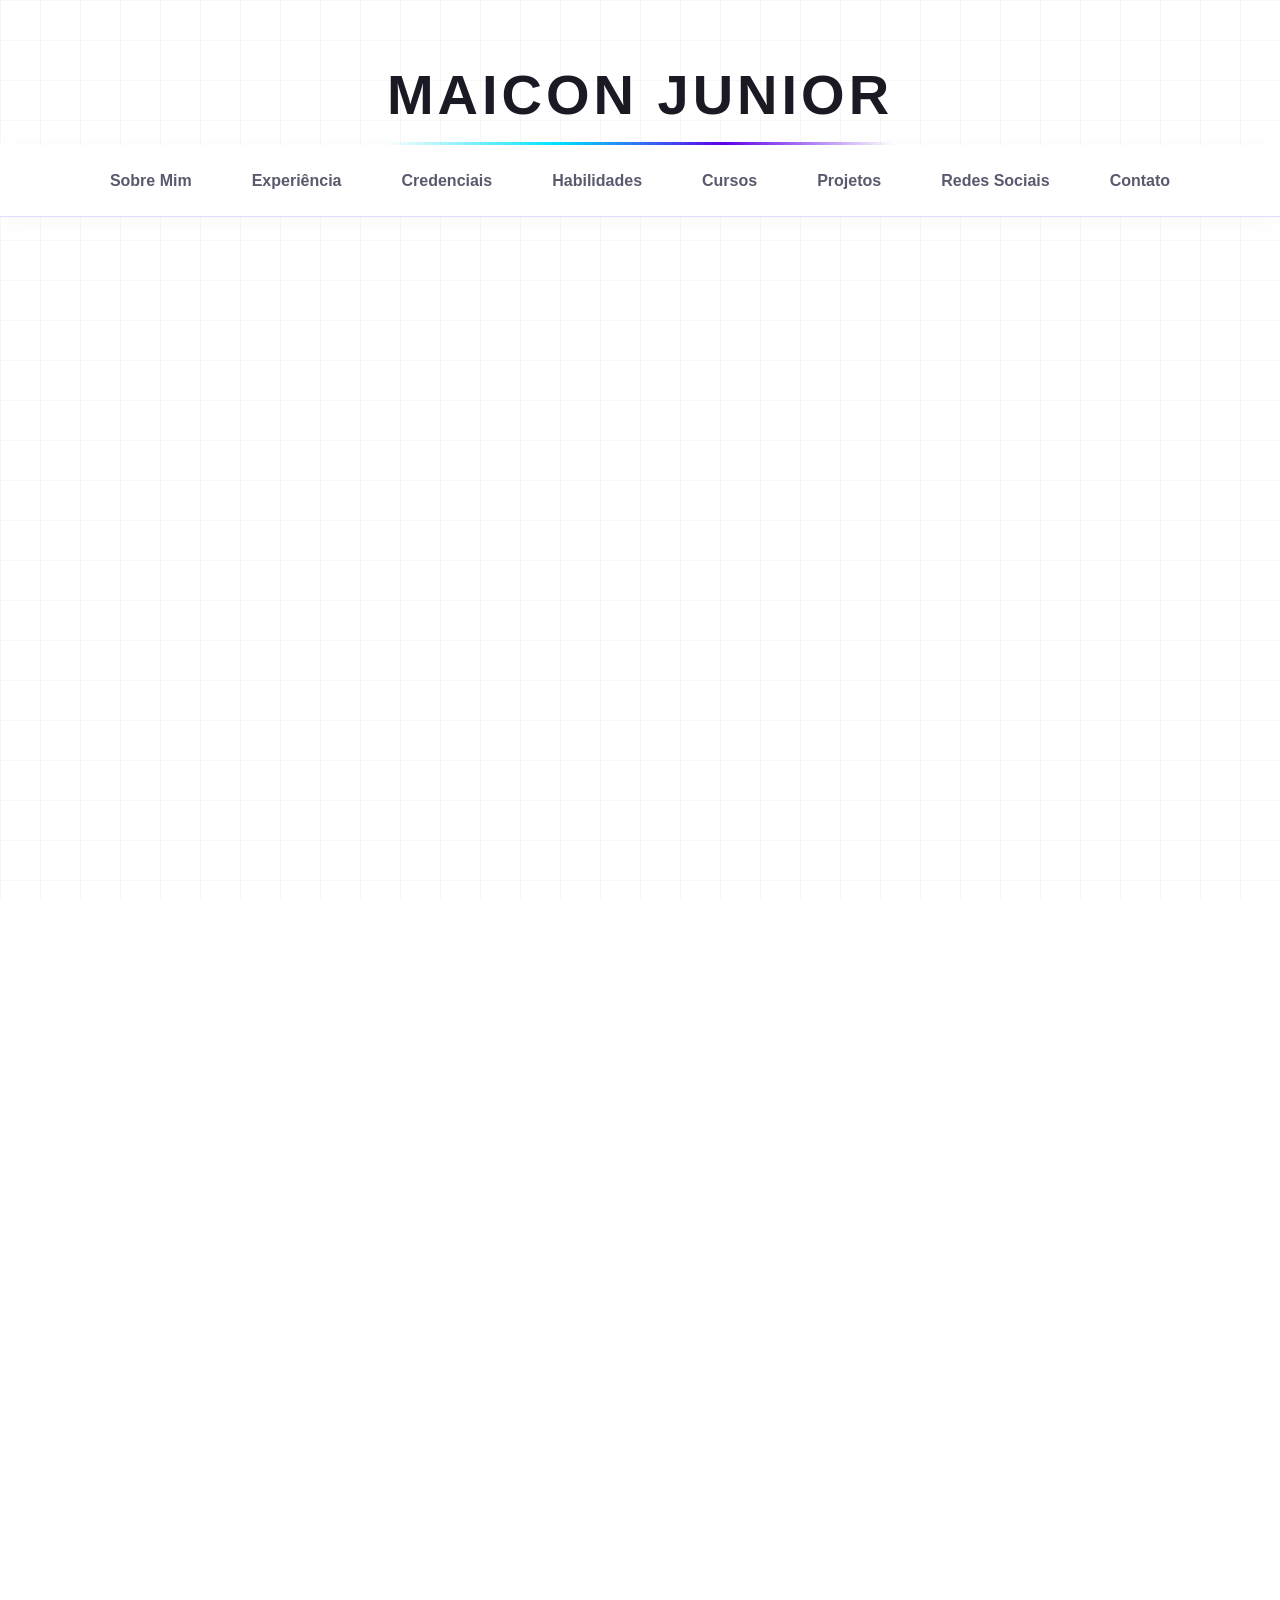
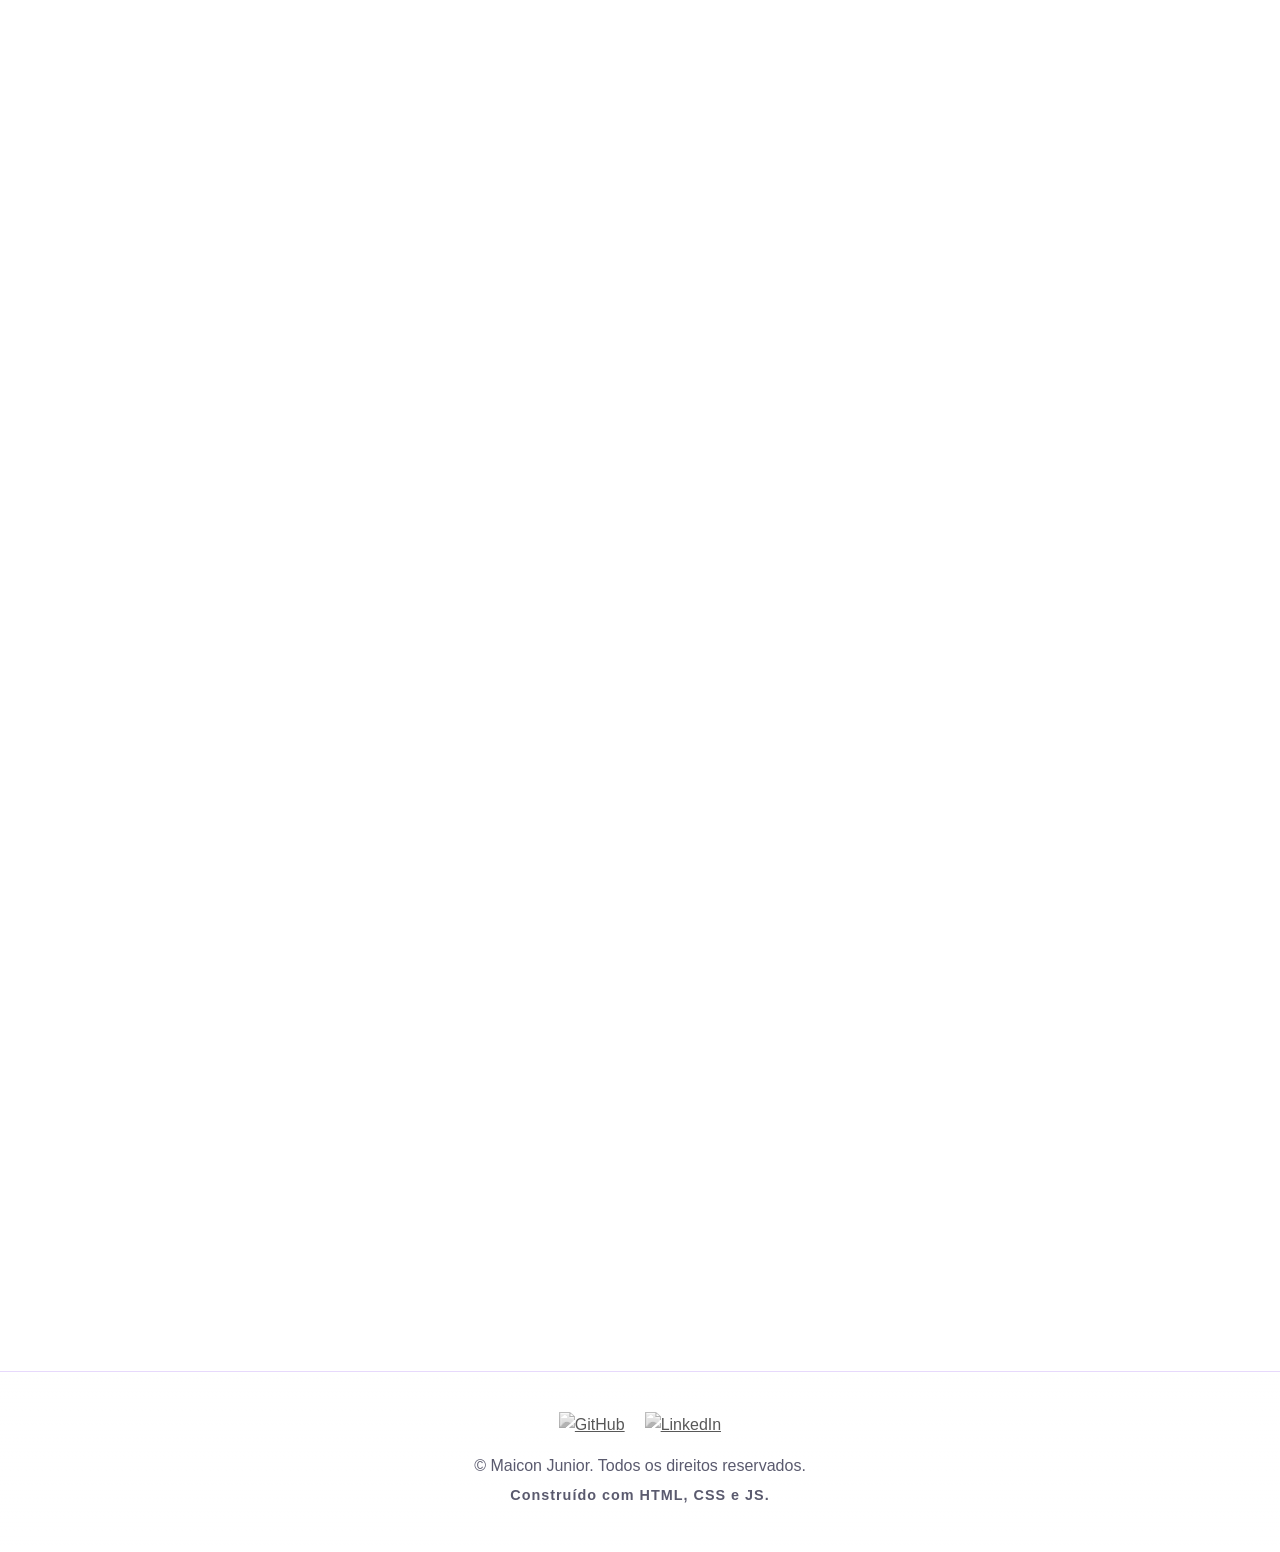
==== index.html @ 1c08c859 "Rename index3.html to index.html for GitHub Pages" ====
<!DOCTYPE html>
<html lang="pt-BR">
<head>
    <meta charset="UTF-8"> 
    <meta name="viewport" content="width=device-width, initial-scale=1.0">
    <meta name="description" content="Portfólio de Maicon Junior, desenvolvedor Front End com experiência em Motorola Solutions e habilidades em HTML, CSS, JavaScript.">
    <meta name="keywords" content="Desenvolvedor Front End, Portfólio, Tecnologia, Motorola Solutions, Programação">
    <meta name="author" content="Maicon Junior"> 
    <meta property="og:title" content="Portfólio - Maicon Junior"> 
    <meta property="og:description" content="Portfólio de Maicon Junior, desenvolvedor Front End com experiência em Motorola Solutions e habilidades em HTML, CSS, JavaScript.">
    <meta property="og:image" content="link-para-imagem.jpg"> 
    <meta property="og:url" content="https://seu-portfolio.com">
    <title>Portfólio - Maicon Junior</title> 
    <!-- Favicon: Logo Geométrico MJ (Hexágono High-Tech) -->
    <link rel="icon" href='data:image/svg+xml,<svg xmlns="http://www.w3.org/2000/svg" viewBox="0 0 100 100"><polygon points="50 5, 95 25, 95 75, 50 95, 5 75, 5 25" stroke="%2300e5ff" stroke-width="5" fill="none"/><text x="50" y="65" font-size="40" text-anchor="middle" fill="%236200ea" font-family="sans-serif" font-weight="bold">MJ</text></svg>' type="image/svg+xml">
    <link rel="stylesheet" href="style3.css">
</head>
<body>
    <div id="tsparticles"></div>
    <!-- Cabeçalho com título e navegação -->
    <header>
        <div class="header-content">
            <h1 id="title">MAICON JUNIOR</h1>
        </div>
        <nav>
            <a href="#sobre">Sobre Mim</a>
            <a href="#experiencia">Experiência</a>
            <a href="#reconhecimentos">Credenciais</a>
            <a href="#habilidades">Habilidades</a>
            <a href="#cursos">Cursos</a>
            <a href="#projetos">Projetos</a>
            <a href="#redes-sociais">Redes Sociais</a>
            <a href="#contato">Contato</a>
        </nav>
    </header>

    <div class="container">
        <div id="portfolio-content">
        <!-- Seção Sobre Mim -->
        <div id="sobre" class="section reveal">
            <h2>Sobre Mim</h2>
            <div class="about-content">
                <div class="profile-image">
                    <img src="img/Imagem do WhatsApp de 2025-10-19 à(s) 08.25.43_f64f6225.jpg" alt="Foto de Maicon Junior, desenvolvedor Front End">
                </div>
                <div class="about-text">
                    
                    <div class="status-badge">
                        <span class="pulse-dot"></span> Disponível para oportunidades
                    </div>

                    <p>Olá! Sou Maicon Junior. Trago na bagagem 8 anos de experiência com tecnologia e comunicações críticas, atuando diretamente no monitoramento de sistemas complexos. Essa vivência me ensinou a ter resiliência, raciocínio lógico afiado e foco absoluto na resolução de problemas sob pressão.</p>
                    
                    <p>Hoje, canalizo toda essa disciplina para o <strong>Desenvolvimento de Software e Análise de Dados</strong>. Minha atuação é multidisciplinar: crio interfaces web fluidas (HTML, CSS, JS), desenvolvo lógicas de back-end e automações (Python) e transformo informações em insights estratégicos (Excel, Power BI). Sou apaixonado por conectar linhas de código e dados para construir soluções completas.</p>
                    
                    <div class="quick-stats">
                        <div class="stat-item">
                            <span class="stat-value">💻</span>
                            <span class="stat-label">Dev & Dados</span>
                        </div>
                        <div class="stat-item">
                            <span class="stat-value">📍</span>
                            <span class="stat-label">Planaltina-GO</span>
                        </div>
                    </div>

                    <a href="#" id="download-pdf" class="btn btn-download">
                        ⬇ BAIXAR.pdf
                    </a>
                </div>
            </div>
        </div>

        <!-- Seção Experiência -->
        <div id="experiencia" class="section reveal">
            <h2>Experiência Profissional</h2>

            <div class="experience-item">
                <h3>Especialista em Comunicações Críticas — Exército Brasileiro</h3>
                <p style="color: var(--tech-accent); font-weight: bold; margin-bottom: 5px;">Companhia de Comando e Controle</p>
                <p class="date" style="color: var(--text-muted); font-size: 0.9rem; margin-bottom: 15px;">Março 2017 - Fevereiro 2025</p>
                
                <p style="margin-bottom: 15px;">Atuação por 8 anos na Pioneira da Proteção Cibernética Tática, com progressão do Pelotão de Comando e Apoio até o 2º Pelotão de Comando e Controle, acumulando funções de alta responsabilidade técnica e logística.</p>

                <ul style="list-style: none; padding-left: 0;">
                    <li style="margin-bottom: 12px; padding-left: 20px; position: relative;">
                        <span style="position: absolute; left: 0; color: var(--tech-accent);">▹</span>
                        <strong>Sistemas de Comunicação e Infraestrutura:</strong> Elevada competência técnica na configuração, montagem e operação de sistemas de comunicações críticas, incluindo terminais satelitais e administração de redes de rádios da família Motorola.
                    </li>
                    <li style="margin-bottom: 12px; padding-left: 20px; position: relative;">
                        <span style="position: absolute; left: 0; color: var(--tech-accent);">▹</span>
                        <strong>Atuação em Missões Críticas:</strong> Operação de sistemas de rádio e TI em operações militares de grande envergadura em todo o território nacional (ex: Operações Formosa, Guararapes, Escudo Antiaéreo e Roraima), garantindo estabilidade sob alta pressão.
                    </li>
                    <li style="margin-bottom: 12px; padding-left: 20px; position: relative;">
                        <span style="position: absolute; left: 0; color: var(--tech-accent);">▹</span>
                        <strong>Gestão e Organização:</strong> Responsável pelo auxílio na gerência e organização de material técnico (Classe VII) do pelotão, destacando-se pela proatividade, meticulosidade e capacidade de adaptação.
                    </li>
                    <li style="margin-bottom: 12px; padding-left: 20px; position: relative;">
                        <span style="position: absolute; left: 0; color: var(--tech-accent);">▹</span>
                        <strong>Aprimoramento em Tecnologia:</strong> Foco em transição para o setor de TI ao longo da carreira militar, concluindo capacitações em Segurança da Informação (Bradesco) e Desenvolvimento Front-End (SENAI) ainda durante o tempo de serviço.
                    </li>
                </ul>
            </div>
        </div>

        <!-- Seção Reconhecimentos & Credenciais -->
        <div id="reconhecimentos" class="section reveal">
            <h2>Reconhecimentos & Credenciais</h2>
            <p style="margin-bottom: 25px; color: var(--text-muted);">Comprovações oficiais de desempenho, liderança e excelência técnica durante 8 anos de atuação em operações de missão crítica.</p>
            
            <div class="awards-grid">
                <div class="award-item">
                    <div class="award-icon">📄</div>
                    <h3>Carta de Recomendação</h3>
                    <p>Atestado oficial de conduta, capacidade de trabalho em equipe e habilidades de resolução de problemas.</p>
                    <a href="img/WhatsApp Image 2026-02-19 at 13.04.54.jpeg" target="_blank" class="btn btn-sm">Abrir Documento</a>
                </div>

                <div class="award-item">
                    <div class="award-icon">🎖️</div>
                    <h3>Referência Elogiosa</h3>
                    <p>Reconhecimento formal por dedicação excepcional, proatividade e domínio técnico em comunicações.</p>
                    <div style="width: 100%; display: flex; flex-direction: column; gap: 10px;">
                        <a href="img/WhatsApp Image 2026-02-19 at 13.04.54 (2).jpeg" target="_blank" class="btn btn-sm">Abrir Parte 1</a>
                        <a href="img/WhatsApp Image 2026-02-19 at 13.04.56.jpeg" target="_blank" class="btn btn-sm">Abrir Parte 2</a>
                    </div>
                </div>

                <div class="award-item">
                    <div class="award-icon">🏅</div>
                    <h3>Diploma de Mérito</h3>
                    <p>Condecoração concedida por entregas acima do esperado e manutenção de sistemas de alto nível.</p>
                    <a href="img/WhatsApp Image 2026-02-19 at 13.04.54 (1).jpeg" target="_blank" class="btn btn-sm">Abrir Documento</a>
                </div>
            </div>
        </div>

        <!-- Seção Habilidades -->
        <div id="habilidades" class="section reveal">
            <h2>Habilidades</h2>
            
            <!-- Blocos de Habilidades Categorizados -->
            <div class="skills-categories-grid">
                <!-- Front-End -->
                <div class="skill-category">
                    <h3>💻 Desenvolvimento Front-End</h3>
                    <div class="tags">
                        <span><img src="https://cdn.jsdelivr.net/gh/devicons/devicon/icons/html5/html5-original.svg" alt="HTML5"> HTML5</span>
                        <span><img src="https://cdn.jsdelivr.net/gh/devicons/devicon/icons/css3/css3-original.svg" alt="CSS3"> CSS3</span>
                        <span><img src="https://cdn.jsdelivr.net/gh/devicons/devicon/icons/javascript/javascript-original.svg" alt="JavaScript"> JavaScript</span>
                        <span>📱 Responsividade</span>
                    </div>
                </div>

                <!-- Dados & Automação -->
                <div class="skill-category">
                    <h3>📊 Dados & Automação</h3>
                    <div class="tags">
                        <span><img src="https://cdn.jsdelivr.net/gh/devicons/devicon/icons/python/python-original.svg" alt="Python"> Python</span>
                        <span><img src="https://upload.wikimedia.org/wikipedia/commons/7/73/Microsoft_Excel_2013-2019_logo.svg" alt="Excel"> Excel</span>
                        <span><img src="https://upload.wikimedia.org/wikipedia/commons/c/cf/New_Power_BI_Logo.svg" alt="Power BI"> Power BI</span>
                        <span><img src="https://cdn.jsdelivr.net/gh/devicons/devicon/icons/postgresql/postgresql-original.svg" alt="PostgreSQL"> SQL (PostgreSQL)</span>
                    </div>
                </div>

                <!-- Infraestrutura (Diferencial Militar) -->
                <div class="skill-category">
                    <h3>📡 Infraestrutura & Redes</h3>
                    <div class="tags">
                        <span><img src="https://upload.wikimedia.org/wikipedia/commons/thumb/c/c0/Motorola_Blue_M_Logo.svg/120px-Motorola_Blue_M_Logo.svg.png" alt="Motorola"> Sistemas Motorola (ASTRO 25)</span>
                        <span>📡 Radiofrequência</span>
                        <span>🛰️ Redes Satelitais</span>
                        <span>📋 Monitoramento de Logs</span>
                    </div>
                </div>

                <!-- Ferramentas & Soft Skills -->
                <div class="skill-category">
                    <h3>🛠️ Ferramentas & Soft Skills</h3>
                    <div class="tags">
                        <span><img src="https://cdn.jsdelivr.net/gh/devicons/devicon/icons/git/git-original.svg" alt="Git"> Git & GitHub</span>
                        <span><img src="https://cdn.jsdelivr.net/gh/devicons/devicon/icons/vscode/vscode-original.svg" alt="VS Code"> VS Code</span>
                        <span class="highlight">Resiliência</span>
                        <span class="highlight">Foco sob Pressão</span>
                        <span class="highlight">Liderança Técnica</span>
                    </div>
                </div>
            </div>
            
            <h3 class="lang-title">Idiomas</h3>
            <div class="languages-grid">
                <div class="language-item">
                    <img src="https://upload.wikimedia.org/wikipedia/commons/9/9a/Flag_of_Spain.svg" alt="Espanha" class="flag-icon">
                    <div>
                        <h4>Espanhol</h4>
                        <p>A1 (Em Desenvolvimento)</p>
                    </div>
                </div>
                <div class="language-item">
                    <img src="https://upload.wikimedia.org/wikipedia/en/a/a4/Flag_of_the_United_States.svg" alt="EUA" class="flag-icon">
                    <div>
                        <h4>Inglês</h4>
                        <p>A1 (Estudando Ativamente)</p>
                    </div>
                </div>
                <div class="language-item">
                    <img src="https://upload.wikimedia.org/wikipedia/en/0/03/Flag_of_Italy.svg" alt="Itália" class="flag-icon">
                    <div>
                        <h4>Italiano</h4>
                        <p>A1 (Em Desenvolvimento)</p>
                    </div>
                </div>
            </div>
        </div>

        <!-- Seção Cursos -->
        <div id="cursos" class="section reveal">
            <h2>Cursos</h2>
            <div class="course-category">
                <h3>Formação Acadêmica</h3>
                <ul>
                    <li>🎓 <strong>Análise e Desenvolvimento de Sistemas</strong> — Em andamento (2º semestre)</li>
                </ul>
            </div>
            <div class="course-category">
                <h3>Desenvolvimento & Tecnologia</h3>
                <ul>
                    <li>💻 <strong>Desenvolvedor Front-end</strong> — SENAI (Dez 2024)</li>
                    <li>🔒 <strong>Segurança da Informação</strong> — Bradesco (Set 2024)</li>
                    <li>🐍 <strong>Python e Automação de Processos</strong> — (2024)</li>
                </ul>
            </div>
            <div class="course-category">
                <h3><img src="https://upload.wikimedia.org/wikipedia/commons/thumb/a/a5/Motorola_Solutions_Logo.svg/330px-Motorola_Solutions_Logo.svg.png" alt="Motorola Solutions" width="20"> Motorola Solutions</h3>
                <ul>
                    <li>Operações e Administração do Intelligent Middleware (IMW)</li>
                    <li>Workshop Administrador do Sistema de Rádio ASTRO® 25 IV&D</li>
                    <li>Instalação, Configuração e Manutenção do MOTOBRIDGE™</li>
                    <li>Programação e Operação do DVRS</li>
                    <li>Workshop do Site do Repetidor ASTRO® 25 IV&D GTR 8000</li>
                    <li>Standalone GTR 8000 Conventional Base Radio</li>
                </ul>
            </div>
        </div>

        <!-- Seção Projetos -->
        <div id="projetos" class="section reveal">
            <h2>Projetos</h2>
            
            <div class="projects-grid" style="display: grid; grid-template-columns: repeat(auto-fit, minmax(300px, 1fr)); gap: 20px; margin-top: 20px;">
                
                <div class="project-card" style="background: var(--bg-base); border: 1px solid var(--card-border); border-radius: 6px; padding: 20px; transition: var(--transition);">
                    <h3 style="color: var(--tech-accent); margin-bottom: 10px;">Site Comunidade MSF</h3>
                    <p style="color: var(--text-muted); font-size: 0.95rem; margin-bottom: 15px;">Plataforma desenvolvida para a comunidade de Marvel Strike Force (MSF). O site auxilia os jogadores com informações estratégicas e guias de evolução .</p>
                    <p style="font-size: 0.85rem; margin-bottom: 15px;"><strong>Tecnologias:</strong> HTML, CSS, JavaScript</p>
                    <a href="https://valadaoworldtour.github.io/NEW-ASGARD-BRAZIL/" target="_blank" class="btn btn-sm">Ver Projeto</a>
                </div>

               
                <div class="project-card" style="background: var(--bg-base); border: 1px solid var(--card-border); border-radius: 6px; padding: 20px; transition: var(--transition);">
                    <h3 style="color: var(--tech-accent); margin-bottom: 10px;">Valadão World Tour</h3>
                    <p style="color: var(--text-muted); font-size: 0.95rem; margin-bottom: 15px;">Interface web para um sistema de planejamento e roteiros de viagens. Foco na criação de um layout fluido, responsivo e com boa experiência de usuário (UX).</p>
                    <p style="font-size: 0.85rem; margin-bottom: 15px;"><strong>Tecnologias:</strong> HTML, CSS, JavaScript</p>
                    <a href="https://valad-oworldtour.onrender.com" target="_blank" class="btn btn-sm">Em Desenvolvimento</a>
                </div>

            </div>
        </div>

        <!-- Seção Redes Sociais -->
        <div id="redes-sociais" class="section reveal">
            <h2>Redes Sociais</h2>
            <div class="social-links">
                <a href="https://github.com/valadaoworldtour" target="_blank" class="social-link">
                    <img src="https://cdn.jsdelivr.net/gh/devicons/devicon/icons/github/github-original.svg" alt="GitHub">
                    <span>GitHub</span>
                </a>
                <a href="https://www.linkedin.com/in/maiconjunior" target="_blank" class="social-link">
                    <img src="https://upload.wikimedia.org/wikipedia/commons/c/ca/LinkedIn_logo_initials.png" alt="LinkedIn">
                    <span>LinkedIn</span>
                </a>
                <a href="https://instagram.com/mayconjunior647" target="_blank" class="social-link">
                    <img src="https://upload.wikimedia.org/wikipedia/commons/a/a5/Instagram_icon.png" alt="Instagram">
                    <span>Instagram</span>
                </a>
                <a href="https://wa.me/61982801931" target="_blank" class="social-link">
                    <img src="https://upload.wikimedia.org/wikipedia/commons/6/6b/WhatsApp.svg" alt="WhatsApp">
                    <span>WhatsApp</span>
                </a>
            </div>
        </div>

        <!-- Seção Contato Unificada -->
        <div id="contato" class="section reveal">
            <h2>Entre em Contato</h2>
            
            <div class="contact-grid">
                <!-- Coluna da Esquerda: Informações -->
                <div class="contact-info-column">
                    <p style="margin-bottom: 25px; color: var(--text-muted);">Estou disponível para novos projetos e oportunidades. Sinta-se à vontade para entrar em contato!</p>
                    
                    <ul class="contact-list">
                        <li>
                            <span class="icon">📞</span>
                            <a href="tel:+5561982801931">(61) 98280-1931</a>
                        </li>
                        <li>
                            <span class="icon">📧</span>
                            <a href="mailto:mayconjunior576@gmail.com">mayconjunior576@gmail.com</a>
                        </li>
                        <li>
                            <span class="icon">📍</span>
                            <span>Planaltina-GO</span>
                        </li>
                    </ul>
                </div>

                <!-- Coluna da Direita: Formulário -->
                <div class="contact-form-column">
                    <form id="contactForm" action="https://formspree.io/f/mojnneez" method="POST">
                        <div class="form-group">
                            <label for="nome">Nome</label>
                            <input type="text" id="nome" name="nome" placeholder="Seu nome completo" required>
                        </div>
                        
                        <div class="form-group">
                            <label for="email">E-mail</label>
                            <input type="email" id="email" name="email" placeholder="seu@email.com" required>
                        </div>
                        
                        <div class="form-group">
                            <label for="mensagem">Mensagem</label>
                            <textarea id="mensagem" name="mensagem" rows="5" placeholder="Como posso ajudar?" required></textarea>
                        </div>
                        
                        <button type="submit" class="btn" style="width: 100%;">Enviar Mensagem</button>
                    </form>
                </div>
            </div>
        </div>
        </div>
    </div>

    <!-- Rodapé -->
    <footer>
        <div class="footer-content">
            <div class="footer-social">
                <a href="https://github.com/valadaoworldtour" target="_blank" aria-label="GitHub">
                    <img src="https://cdn.jsdelivr.net/gh/devicons/devicon/icons/github/github-original.svg" alt="GitHub">
                </a>
                <a href="https://www.linkedin.com/in/maiconjunior" target="_blank" aria-label="LinkedIn">
                    <img src="https://upload.wikimedia.org/wikipedia/commons/c/ca/LinkedIn_logo_initials.png" alt="LinkedIn">
                </a>
            </div>
            <p>&copy; <span id="current-year"></span> Maicon Junior. Todos os direitos reservados.</p>
            <p class="footer-tagline">Construído com HTML, CSS e JS.</p>
        </div>
    </footer>

    <!-- Botão de Voltar ao Topo -->
    <button id="topBtn" onclick="scrollToTop()" title="Voltar ao Topo">▲</button>

    <!-- Scripts -->
    <script src="https://cdn.jsdelivr.net/npm/tsparticles-slim@2.0.6/tsparticles.slim.bundle.min.js"></script>
    <script src="https://cdnjs.cloudflare.com/ajax/libs/html2pdf.js/0.10.1/html2pdf.bundle.min.js"></script>
    <script src="https://cdn.jsdelivr.net/npm/sweetalert2@11"></script>
    <script src="script.js"></script>
</body>
</html>
---- style3.css ----
/* =========================================
   TEMA 4D FUTURISTA CLARO (HIGH-TECH LAB)
   ========================================= */
:root {
    --bg-base: #ffffff;
    --text-main: #1a1a24; /* Cinza muito escuro, quase preto, para leitura */
    --text-muted: #5a5a6e;
    --tech-accent: #6200ea; /* Roxo tech profundo */
    --tech-glow: #00e5ff; /* Ciano holográfico para interações */
    
    /* Vidro Acrílico Fosco */
    --card-bg: rgba(255, 255, 255, 0.85);
    --card-border: rgba(98, 0, 234, 0.15);
    
    --transition: all 0.4s cubic-bezier(0.25, 0.8, 0.25, 1);
}

* {
    margin: 0;
    padding: 0;
    box-sizing: border-box;
}

body {
    font-family: 'Segoe UI', Tahoma, Geneva, Verdana, sans-serif;
    line-height: 1.6;
    color: var(--text-main);
    background-color: var(--bg-base);
    /* Fundo de Grade (Grid) de Engenharia/Sci-Fi */
    background-image: 
        linear-gradient(rgba(0, 0, 0, 0.03) 1px, transparent 1px),
        linear-gradient(90deg, rgba(0, 0, 0, 0.03) 1px, transparent 1px);
    background-size: 40px 40px;
    background-attachment: fixed;
    overflow-x: hidden;
}

/* Container das partículas (Rede Neural/Digital) */
#tsparticles {
    position: fixed;
    top: 0;
    left: 0;
    width: 100%;
    height: 100%;
    z-index: -1;
}

/* Cabeçalho */
header {
    background: transparent;
    padding: 50px 0 30px;
    text-align: center;
    position: relative;
    z-index: 10;
}

.header-content h1 {
    font-size: 3.5rem;
    font-weight: 900;
    letter-spacing: 4px;
    color: var(--text-main);
    text-transform: uppercase;
    margin-bottom: 5px;
    position: relative;
    display: inline-block;
}

/* Efeito de Scanner embaixo do nome */
.header-content h1::after {
    content: '';
    position: absolute;
    bottom: -5px;
    left: 0;
    width: 100%;
    height: 3px;
    background: linear-gradient(90deg, transparent, var(--tech-glow), var(--tech-accent), transparent);
    animation: scanline 3s linear infinite;
}

nav {
    background: rgba(255, 255, 255, 0.9);
    backdrop-filter: blur(10px);
    -webkit-backdrop-filter: blur(10px);
    border-bottom: 1px solid var(--card-border);
    padding: 15px 0;
    position: sticky;
    top: 0;
    z-index: 1000;
    display: flex;
    justify-content: center;
    flex-wrap: wrap;
    box-shadow: 0 4px 20px rgba(0,0,0,0.03);
}

nav a {
    color: var(--text-muted);
    text-decoration: none;
    margin: 0 15px;
    font-weight: 600;
    padding: 8px 15px;
    border-radius: 4px; /* Bordas mais retas e tecnológicas */
    transition: var(--transition);
    position: relative;
}

nav a::before {
    content: '';
    position: absolute;
    bottom: 0; left: 0;
    width: 0%; height: 2px;
    background: var(--tech-glow);
    transition: var(--transition);
}

nav a:hover::before, nav a.active::before {
    width: 100%;
}

nav a:hover, nav a.active {
    color: var(--tech-accent);
}

/* Container principal */
.container {
    max-width: 1200px;
    margin: 0 auto;
    padding: 40px 20px;
    position: relative;
    z-index: 1;
}

/* Seções (Cards 3D) */
.section {
    background: var(--card-bg);
    backdrop-filter: blur(20px);
    -webkit-backdrop-filter: blur(20px);
    border: 1px solid var(--card-border);
    border-radius: 8px; /* Look mais angular e moderno */
    padding: 30px;
    margin-bottom: 20px;
    box-shadow: 0 10px 30px rgba(0, 0, 0, 0.04);
    transition: box-shadow 0.3s ease, border-color 0.3s ease;
}

.section:hover {
    border-color: var(--tech-glow);
    box-shadow: 0 15px 40px rgba(0, 229, 255, 0.15);
}

.section h2 {
    color: var(--tech-accent);
    margin-bottom: 15px;
    padding-bottom: 10px;
    border-bottom: 1px solid rgba(0,0,0,0.05);
    font-size: 2rem;
    text-transform: uppercase;
    letter-spacing: 2px;
    position: relative;
}

/* Imagem de Perfil */
.profile-image img {
    width: 200px;
    height: 200px;
    object-fit: contain;
    border-radius: 10px; /* Angular */
    border: 2px solid var(--card-border);
    box-shadow: 10px 10px 0px rgba(98, 0, 234, 0.1); /* Sombra sólida tech */
    background-color: var(--bg-base);
    transition: var(--transition);
}

.profile-image img:hover {
    border-color: var(--tech-glow);
    box-shadow: 10px 10px 0px rgba(0, 229, 255, 0.3);
}

/* Novas Categorias de Habilidades */
.skills-categories-grid {
    display: grid;
    grid-template-columns: repeat(auto-fit, minmax(250px, 1fr));
    gap: 20px;
    margin-top: 30px;
}

.skill-category {
    background: var(--bg-base);
    border: 1px solid var(--card-border);
    border-radius: 6px;
    padding: 20px;
    transition: var(--transition);
}

.skill-category:hover {
    transform: translateY(-5px);
    border-color: var(--tech-glow);
    box-shadow: 0 5px 15px rgba(98, 0, 234, 0.1);
}

.skill-category h3 {
    font-size: 1.1rem;
    color: var(--tech-accent);
    margin-bottom: 15px;
    border-bottom: 1px solid rgba(0,0,0,0.05);
    padding-bottom: 8px;
}

.tags {
    display: flex;
    flex-wrap: wrap;
    gap: 10px;
}

.tags span {
    background: rgba(0, 229, 255, 0.05);
    color: var(--text-main);
    padding: 5px 10px;
    border-radius: 4px;
    font-size: 0.9rem;
    border: 1px solid rgba(0,0,0,0.05);
    display: inline-flex;
    align-items: center;
    gap: 8px;
}

.tags span img {
    width: 20px;
    height: 20px;
    object-fit: contain;
}

.tags span.highlight {
    background: rgba(98, 0, 234, 0.1);
    color: var(--tech-accent);
    font-weight: 600;
    border-color: var(--card-border);
}

/* Botões - Look Interface Futurista */
.btn {
    display: inline-block;
    background: transparent;
    color: var(--tech-accent);
    padding: 12px 30px;
    border: 1px solid var(--tech-accent);
    border-radius: 0px; /* Cortes retos */
    text-decoration: none;
    font-weight: bold;
    letter-spacing: 2px;
    text-transform: uppercase;
    transition: var(--transition);
    cursor: pointer;
    position: relative;
    overflow: hidden;
    z-index: 1;
}

.btn::before {
    content: '';
    position: absolute;
    top: 0; left: -100%;
    width: 100%; height: 100%;
    background: var(--tech-accent);
    transition: var(--transition);
    z-index: -1;
}

.btn:hover::before {
    left: 0;
}

.btn:hover {
    color: #fff;
    box-shadow: 0 0 15px rgba(98, 0, 234, 0.4);
}

/* Botão de Download Específico */
.btn-download {
    margin-top: 25px;
    display: inline-flex;
    align-items: center;
    gap: 10px; /* Espaço entre o ícone e o texto */
}

/* Inputs e Formulário */
input, textarea {
    background: var(--bg-base);
    color: var(--text-main);
    padding: 15px;
    border: 1px solid rgba(0,0,0,0.1);
    border-radius: 4px;
    font-size: 1rem;
    transition: var(--transition);
    font-family: inherit;
}

input:focus, textarea:focus {
    outline: none;
    border-color: var(--tech-glow);
    box-shadow: -4px 0 0 var(--tech-accent); /* Detalhe cibernético no foco */
}

/* Animações */
@keyframes scanline {
    0% { background-position: -200px 0; }
    100% { background-position: 200px 0; }
}

.reveal {
    opacity: 0;
    transform: translateY(50px);
    transition: all 0.8s cubic-bezier(0.25, 0.8, 0.25, 1);
}

.reveal.active {
    opacity: 1;
    transform: translateY(0);
}

/* Esconder o botão de tema antigo */
#theme-toggle { display: none; }

/* Redes Sociais Compactas */
.social-links {
    display: flex;
    justify-content: center;
    gap: 30px;
    margin-top: 10px;
}

.social-link {
    display: flex;
    flex-direction: column;
    align-items: center;
    text-decoration: none;
    color: var(--text-main);
    transition: var(--transition);
}

.social-link:hover {
    transform: translateY(-5px);
    color: var(--tech-accent);
    text-shadow: 0 0 8px rgba(0, 229, 255, 0.6);
}

.social-link img {
    width: 35px;
    height: 35px;
    margin-bottom: 5px;
    transition: var(--transition);
}

.social-link:hover img {
    filter: drop-shadow(0 0 10px var(--tech-glow));
    transform: scale(1.1);
}

/* Estilos para a seção de Idiomas */
.lang-title {
    width: 100%;
    color: var(--tech-accent);
    margin: 30px 0 20px;
    font-size: 1.5rem;
    text-transform: uppercase;
    letter-spacing: 2px;
    border-bottom: 1px solid rgba(0,0,0,0.05);
    padding-bottom: 10px;
}

.languages-grid {
    display: flex;
    gap: 20px;
    flex-wrap: wrap;
}

.language-item {
    flex: 1;
    min-width: 120px;
    background: var(--bg-base);
    border: 1px solid var(--card-border);
    border-radius: 6px;
    padding: 20px;
    text-align: left;
    display: flex;
    align-items: center;
    transition: var(--transition);
}

.language-item:hover {
    transform: translateY(-5px);
    border-color: var(--tech-glow);
    box-shadow: 0 5px 15px rgba(0, 229, 255, 0.1);
}

.flag-icon {
    width: 40px;
    height: 40px;
    border-radius: 50%;
    object-fit: cover;
    margin-right: 15px;
    border: 2px solid var(--card-border);
    box-shadow: 0 2px 5px rgba(0,0,0,0.1);
}

/* Barra de Rolagem Personalizada */
::-webkit-scrollbar {
    width: 8px;
}

::-webkit-scrollbar-track {
    background: transparent;
}

::-webkit-scrollbar-thumb {
    background: var(--tech-glow);
    border-radius: 4px;
}

::-webkit-scrollbar-thumb:hover {
    background: var(--tech-accent);
}

/* Rodapé Futurista */
footer {
    background: linear-gradient(to top, rgba(255,255,255,1), rgba(255,255,255,0.8));
    backdrop-filter: blur(10px);
    -webkit-backdrop-filter: blur(10px);
    border-top: 1px solid var(--card-border);
    padding: 40px 20px;
    text-align: center;
    margin-top: 60px;
    position: relative;
    z-index: 10;
}

footer p {
    color: var(--text-muted);
    margin: 5px 0;
}

.footer-tagline {
    font-size: 0.9rem;
    font-weight: 600;
    letter-spacing: 1px;
}

/* Botão Voltar ao Topo (Orbital) */
#topBtn {
    display: none; /* Controlado pelo JS */
    position: fixed;
    bottom: 30px;
    right: 30px;
    z-index: 999;
    font-size: 1.2rem;
    border: 2px solid var(--tech-accent);
    outline: none;
    background-color: rgba(255, 255, 255, 0.9);
    color: var(--tech-accent);
    cursor: pointer;
    width: 50px;
    height: 50px;
    border-radius: 50%; /* Formato de bolinha */
    box-shadow: 0 0 20px rgba(98, 0, 234, 0.3);
    transition: all 0.3s ease;
    text-align: center;
    line-height: 46px; /* Centraliza a seta verticalmente */
}

#topBtn:hover {
    background-color: var(--tech-accent);
    color: #fff;
    transform: translateY(-5px) scale(1.1);
    box-shadow: 0 0 30px rgba(0, 229, 255, 0.6);
    border-color: var(--tech-glow);
}

/* =========================================
   MELHORIAS DA ABA "SOBRE MIM"
   ========================================= */
.about-content {
    display: flex;
    gap: 40px;
    align-items: center;
    flex-wrap: wrap;
}

.about-text {
    flex: 1;
    min-width: 300px;
}

.about-text p {
    margin-bottom: 15px;
    font-size: 1.05rem;
    color: var(--text-muted);
}

.about-text strong {
    color: var(--tech-accent);
}

/* Badge de Status Piscante (High-Tech) */
.status-badge {
    display: inline-flex;
    align-items: center;
    gap: 10px;
    background: rgba(0, 229, 255, 0.1);
    border: 1px solid var(--tech-glow);
    padding: 8px 15px;
    border-radius: 20px;
    font-size: 0.85rem;
    font-weight: 700;
    color: var(--tech-accent);
    margin-bottom: 20px;
    text-transform: uppercase;
    letter-spacing: 1px;
}

.pulse-dot {
    width: 10px;
    height: 10px;
    background-color: #00ff00;
    border-radius: 50%;
    box-shadow: 0 0 10px #00ff00;
    animation: pulse 1.5s infinite;
}

@keyframes pulse {
    0% { box-shadow: 0 0 0 0 rgba(0, 255, 0, 0.7); }
    70% { box-shadow: 0 0 0 10px rgba(0, 255, 0, 0); }
    100% { box-shadow: 0 0 0 0 rgba(0, 255, 0, 0); }
}

/* Painel de Dados Rápidos (Quick Stats) */
.quick-stats {
    display: flex;
    gap: 15px;
    margin: 25px 0;
}

.stat-item {
    background: var(--bg-base);
    border: 1px solid rgba(0,0,0,0.05);
    border-left: 3px solid var(--tech-accent);
    padding: 10px 15px;
    border-radius: 4px;
    display: flex;
    flex-direction: column;
    box-shadow: 0 4px 10px rgba(0,0,0,0.02);
}

.stat-value {
    font-size: 1.2rem;
    font-weight: 900;
    color: var(--tech-accent);
}

.stat-label {
    font-size: 0.8rem;
    color: var(--text-muted);
    text-transform: uppercase;
    letter-spacing: 1px;
}

/* =========================================
   MODO DE GERAÇÃO DE PDF (Evita Erros)
   ========================================= */
body.generating-pdf {
    background: #ffffff !important;
    background-image: none !important;
    height: auto !important;
    overflow: visible !important;
}

body.generating-pdf .section,
body.generating-pdf nav,
body.generating-pdf footer {
    backdrop-filter: none !important;
    -webkit-backdrop-filter: none !important;
    box-shadow: none !important;
    border: 1px solid #ddd !important;
    background: #ffffff !important;
}

/* Esconde elementos desnecessários no PDF */
body.generating-pdf nav,
body.generating-pdf #topBtn,
body.generating-pdf #download-pdf,
body.generating-pdf #tsparticles,
body.generating-pdf .pulse-dot {
    display: none !important;
}

body.generating-pdf * {
    color: #000000 !important; /* Garante texto preto para leitura perfeita */
}

/* =========================================
   SEÇÃO DE RECONHECIMENTOS (AWARDS)
   ========================================= */
.awards-grid {
    display: grid;
    grid-template-columns: repeat(auto-fit, minmax(280px, 1fr));
    gap: 20px;
}

.award-item {
    /* Fundo com Brasão do Exército Brasileiro (Marca d'água) */
    background-image: linear-gradient(rgba(255, 255, 255, 0.85), rgba(255, 255, 255, 0.85)), url('https://upload.wikimedia.org/wikipedia/commons/b/b9/Bras%C3%A3o_do_Ex%C3%A9rcito_Brasileiro.svg');
    background-size: cover, 50%; /* Gradiente cobre tudo, Imagem fica em 50% */
    background-position: center;
    background-repeat: no-repeat;
    border: 1px solid var(--card-border);
    border-radius: 6px;
    padding: 30px 20px;
    text-align: center;
    transition: var(--transition);
    display: flex;
    flex-direction: column;
    justify-content: space-between;
    align-items: center;
    box-shadow: 0 5px 15px rgba(0,0,0,0.02);
}

.award-item:hover {
    transform: translateY(-8px);
    border-color: var(--tech-glow);
    box-shadow: 0 10px 25px rgba(0, 229, 255, 0.15);
}

.award-icon {
    font-size: 3rem;
    margin-bottom: 15px;
    filter: drop-shadow(0 0 5px rgba(0, 229, 255, 0.3));
}

.award-item h3 {
    color: var(--tech-accent);
    margin-bottom: 10px;
    font-size: 1.2rem;
}

.award-item p {
    color: var(--text-muted);
    font-size: 0.9rem;
    margin-bottom: 20px;
    flex-grow: 1; /* Garante que os botões fiquem alinhados no fundo */
}

/* Ajuste para o botão ficar um pouco menor nos cards */
.btn-sm {
    padding: 8px 20px;
    font-size: 0.85rem;
    width: 100%;
    text-align: center;
}

/* =========================================
   SEÇÃO DE CONTATO UNIFICADA
   ========================================= */
.contact-grid {
    display: grid;
    grid-template-columns: 1fr 1fr;
    gap: 40px;
    margin-top: 20px;
}

@media (max-width: 768px) {
    .contact-grid {
        grid-template-columns: 1fr;
    }
}

.contact-list {
    list-style: none;
    padding: 0;
}

.contact-list li {
    display: flex;
    align-items: center;
    margin-bottom: 20px;
    font-size: 1.1rem;
}

.contact-list .icon {
    font-size: 1.5rem;
    margin-right: 15px;
    color: var(--tech-accent);
    background: rgba(98, 0, 234, 0.1);
    width: 40px;
    height: 40px;
    display: flex;
    align-items: center;
    justify-content: center;
    border-radius: 50%;
    border: 1px solid var(--card-border);
}

.contact-list a {
    color: var(--text-main);
    text-decoration: none;
    transition: var(--transition);
    position: relative;
}

.contact-list a:hover {
    color: var(--tech-accent);
}

/* Ajustes do Formulário */
.form-group {
    margin-bottom: 20px;
}

.form-group label {
    display: block;
    margin-bottom: 8px;
    font-weight: 600;
    color: var(--text-muted);
}

input::placeholder, textarea::placeholder {
    color: #aaa;
    font-size: 0.9rem;
}

/* Ícones Sociais do Rodapé (Minimalistas) */
.footer-social {
    margin-bottom: 15px;
    display: flex;
    justify-content: center;
    gap: 20px;
}

.footer-social a {
    opacity: 0.7;
    transition: var(--transition);
}

.footer-social a:hover {
    opacity: 1;
    transform: translateY(-3px);
}

.footer-social img {
    width: 24px;
    height: 24px;
    filter: grayscale(100%); /* Preto e branco para ser discreto */
    transition: var(--transition);
}

.footer-social a:hover img {
    filter: grayscale(0%); /* Cor original ao passar o mouse */
    filter: drop-shadow(0 0 5px var(--tech-glow));
}
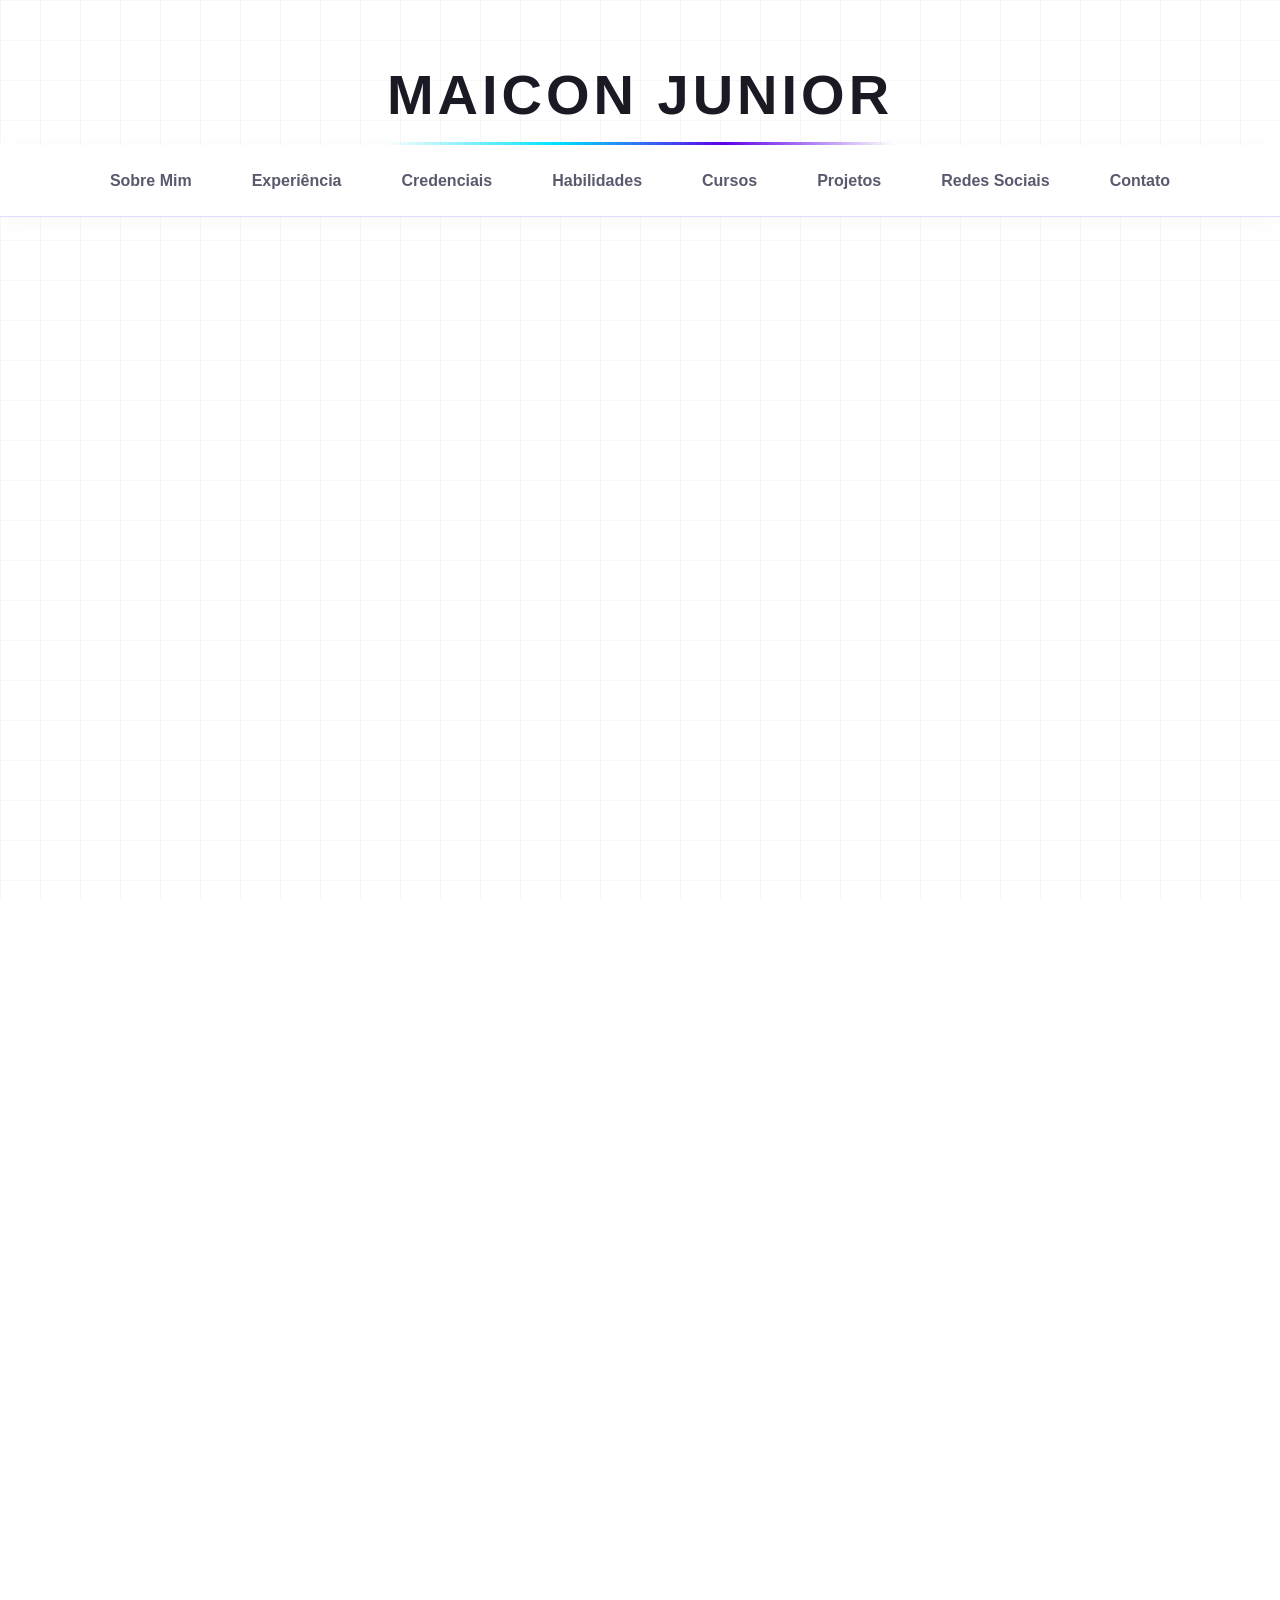
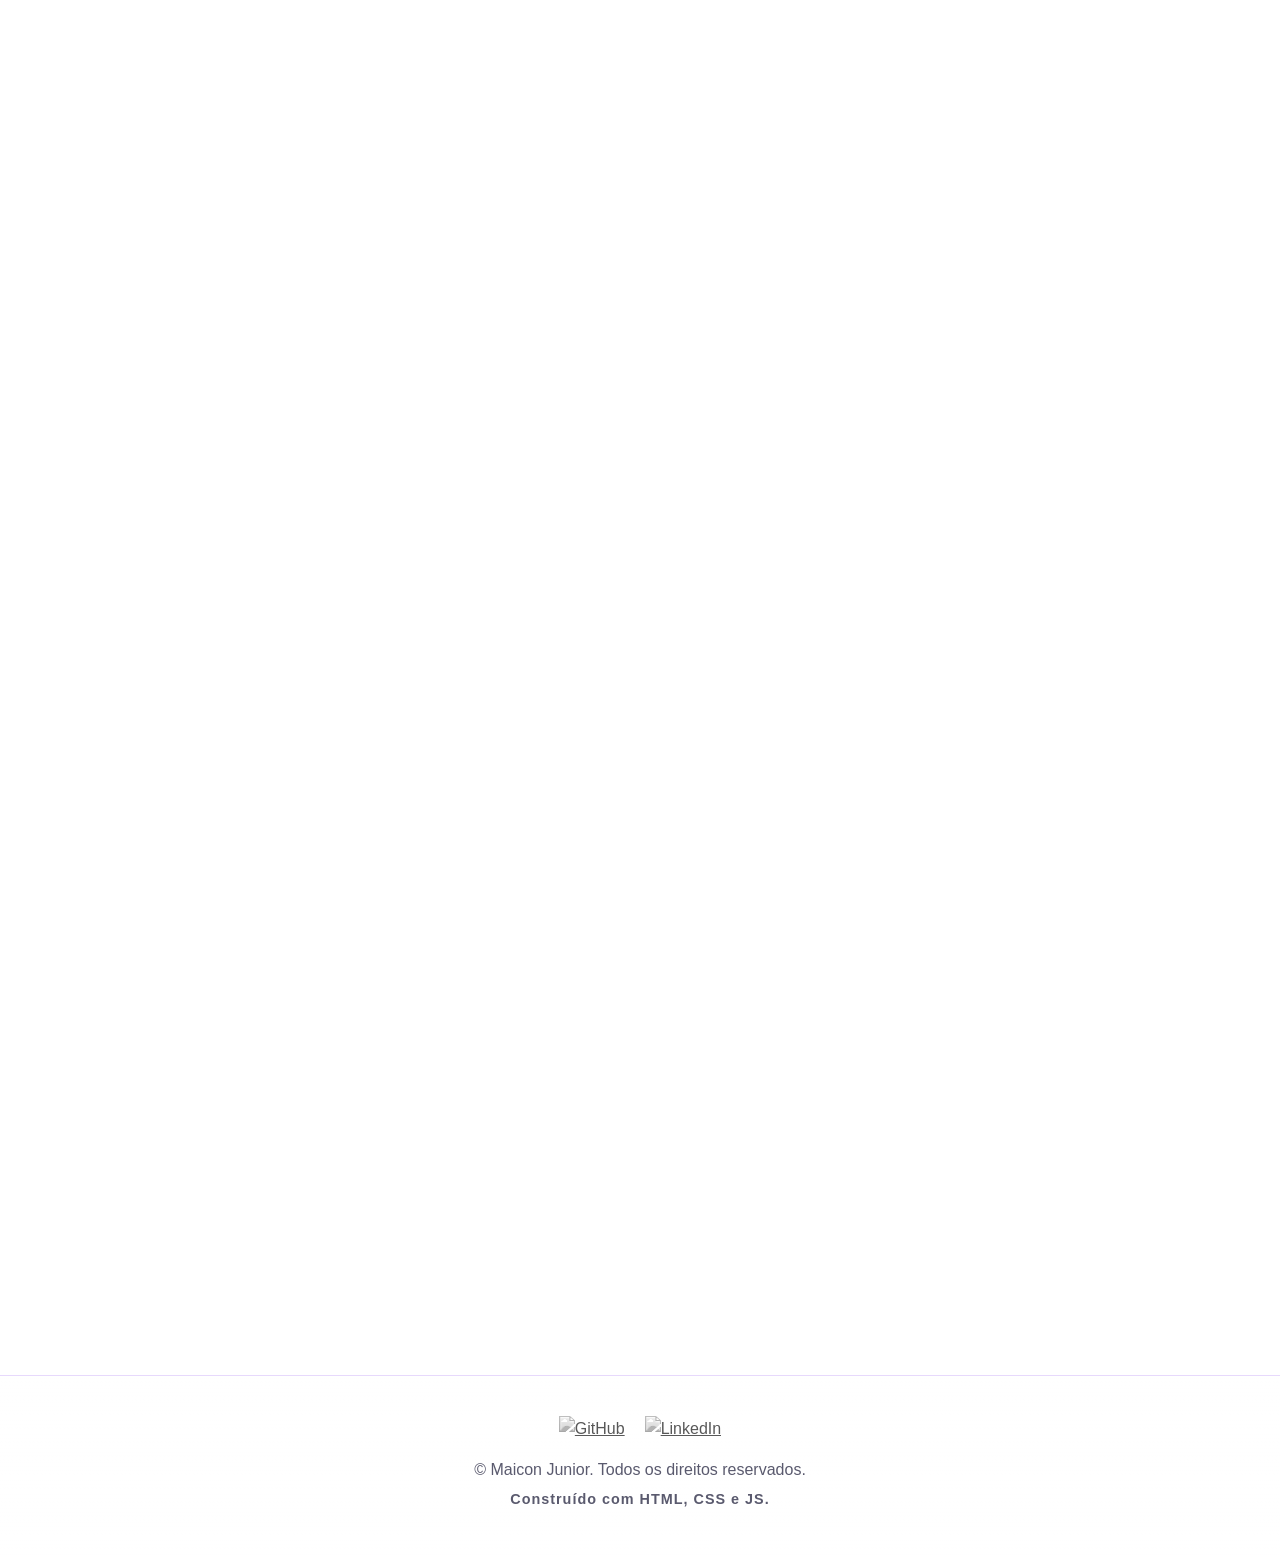
==== commit 6f096295: "VERSÃO CELULAR" ====
--- a/index.html
+++ b/index.html
@@ -14,6 +14,57 @@
     <!-- Favicon: Logo Geométrico MJ (Hexágono High-Tech) -->
     <link rel="icon" href='data:image/svg+xml,<svg xmlns="http://www.w3.org/2000/svg" viewBox="0 0 100 100"><polygon points="50 5, 95 25, 95 75, 50 95, 5 75, 5 25" stroke="%2300e5ff" stroke-width="5" fill="none"/><text x="50" y="65" font-size="40" text-anchor="middle" fill="%236200ea" font-family="sans-serif" font-weight="bold">MJ</text></svg>' type="image/svg+xml">
     <link rel="stylesheet" href="style3.css">
+    <style>
+        /* Ajustes Específicos para Mobile (Telas menores que 768px) */
+        @media (max-width: 768px) {
+            /* 1. Navegação: Alinhamento vertical, centralizado e organizado */
+            header {
+                padding-bottom: 15px;
+            }
+            header nav {
+                display: flex;
+                flex-direction: column;
+                align-items: center;
+                gap: 10px;
+            }
+            header nav a {
+                width: 80%; /* Largura ideal para toque */
+                text-align: center;
+                padding: 10px 0;
+                border-bottom: 1px solid rgba(255, 255, 255, 0.1); /* Divisória sutil */
+            }
+
+            /* 2. Reconhecimentos: Redução de tamanho para economizar espaço */
+            #reconhecimentos h2 {
+                font-size: 1.5rem;
+                margin-bottom: 15px;
+            }
+            .award-item {
+                padding: 15px; /* Menos "gordura" interna */
+                margin-bottom: 15px;
+            }
+            .award-item h3 {
+                font-size: 1.1rem; /* Título menor */
+            }
+
+            /* 3. Idiomas: Correção para texto não sair do quadrado */
+            .language-item {
+                width: 100%;
+                box-sizing: border-box;
+                display: flex;
+                align-items: center;
+            }
+            .language-item div {
+                flex: 1; /* Ocupa o espaço restante */
+                min-width: 0; /* Permite que o texto quebre linha se for longo */
+                padding-right: 5px;
+            }
+            .language-item h4, .language-item p {
+                word-wrap: break-word; /* Força quebra de palavra se necessário */
+                white-space: normal; /* Permite múltiplas linhas */
+            }
+        }
+    </style>
 </head>
 <body>
     <div id="tsparticles"></div>
@@ -49,9 +100,9 @@
                         <span class="pulse-dot"></span> Disponível para oportunidades
                     </div>
 
-                    <p>Olá! Sou Maicon Junior. Trago na bagagem 8 anos de experiência com tecnologia e comunicações críticas, atuando diretamente no monitoramento de sistemas complexos. Essa vivência me ensinou a ter resiliência, raciocínio lógico afiado e foco absoluto na resolução de problemas sob pressão.</p>
+                    <p>Olá! Sou Maicon Junior. Durante 8 anos, atuei no Exército Brasileiro com tecnologia e comunicações críticas, garantindo o funcionamento de sistemas complexos em operações reais. Essa vivência me ensinou, na prática, o verdadeiro valor da resiliência, do raciocínio lógico afiado e da resolução de problemas sob alta pressão.</p>
                     
-                    <p>Hoje, canalizo toda essa disciplina para o <strong>Desenvolvimento de Software e Análise de Dados</strong>. Minha atuação é multidisciplinar: crio interfaces web fluidas (HTML, CSS, JS), desenvolvo lógicas de back-end e automações (Python) e transformo informações em insights estratégicos (Excel, Power BI). Sou apaixonado por conectar linhas de código e dados para construir soluções completas.</p>
+                    <p>Hoje, canalizo toda essa disciplina militar para a minha jornada no desenvolvimento de software. Tenho construído projetos práticos focados em Front-end (HTML, CSS e JS) e explorado a área de dados e automações (Python, Excel e Power BI). Busco sempre aliar a visão estratégica que desenvolvi à programação para entregar soluções funcionais, com muita humildade para aprender, evoluir e agregar à equipe.</p>
                     
                     <div class="quick-stats">
                         <div class="stat-item">
@@ -159,7 +210,6 @@
                         <span><img src="https://cdn.jsdelivr.net/gh/devicons/devicon/icons/python/python-original.svg" alt="Python"> Python</span>
                         <span><img src="https://upload.wikimedia.org/wikipedia/commons/7/73/Microsoft_Excel_2013-2019_logo.svg" alt="Excel"> Excel</span>
                         <span><img src="https://upload.wikimedia.org/wikipedia/commons/c/cf/New_Power_BI_Logo.svg" alt="Power BI"> Power BI</span>
-                        <span><img src="https://cdn.jsdelivr.net/gh/devicons/devicon/icons/postgresql/postgresql-original.svg" alt="PostgreSQL"> SQL (PostgreSQL)</span>
                     </div>
                 </div>
 
@@ -167,7 +217,7 @@
                 <div class="skill-category">
                     <h3>📡 Infraestrutura & Redes</h3>
                     <div class="tags">
-                        <span><img src="https://upload.wikimedia.org/wikipedia/commons/thumb/c/c0/Motorola_Blue_M_Logo.svg/120px-Motorola_Blue_M_Logo.svg.png" alt="Motorola"> Sistemas Motorola (ASTRO 25)</span>
+                        <span><img src="https://logotaglines.com/wp-content/uploads/2017/08/Motorola-Logo.jpg" alt="Motorola"> Sistemas Motorola (ASTRO 25)</span>
                         <span>📡 Radiofrequência</span>
                         <span>🛰️ Redes Satelitais</span>
                         <span>📋 Monitoramento de Logs</span>
@@ -231,7 +281,7 @@
                 </ul>
             </div>
             <div class="course-category">
-                <h3><img src="https://upload.wikimedia.org/wikipedia/commons/thumb/a/a5/Motorola_Solutions_Logo.svg/330px-Motorola_Solutions_Logo.svg.png" alt="Motorola Solutions" width="20"> Motorola Solutions</h3>
+                <h3>Motorola Solutions <span style="display: block; font-size: 0.8rem; color: var(--text-muted); font-weight: normal; margin-top: 4px; font-style: italic;"></span></h3>
                 <ul>
                     <li>Operações e Administração do Intelligent Middleware (IMW)</li>
                     <li>Workshop Administrador do Sistema de Rádio ASTRO® 25 IV&D</li>
--- a/style3.css
+++ b/style3.css
@@ -595,6 +595,20 @@
     color: #000000 !important; /* Garante texto preto para leitura perfeita */
 }
 
+/* Força todas as animações de scroll a ficarem visíveis no PDF */
+body.generating-pdf .reveal {
+    opacity: 1 !important;
+    transform: translateY(0) !important;
+    transition: none !important;
+    animation: none !important;
+}
+
+/* Garante que o container principal expanda totalmente */
+body.generating-pdf #portfolio-content {
+    height: auto !important;
+    overflow: visible !important;
+}
+
 /* =========================================
    SEÇÃO DE RECONHECIMENTOS (AWARDS)
    ========================================= */
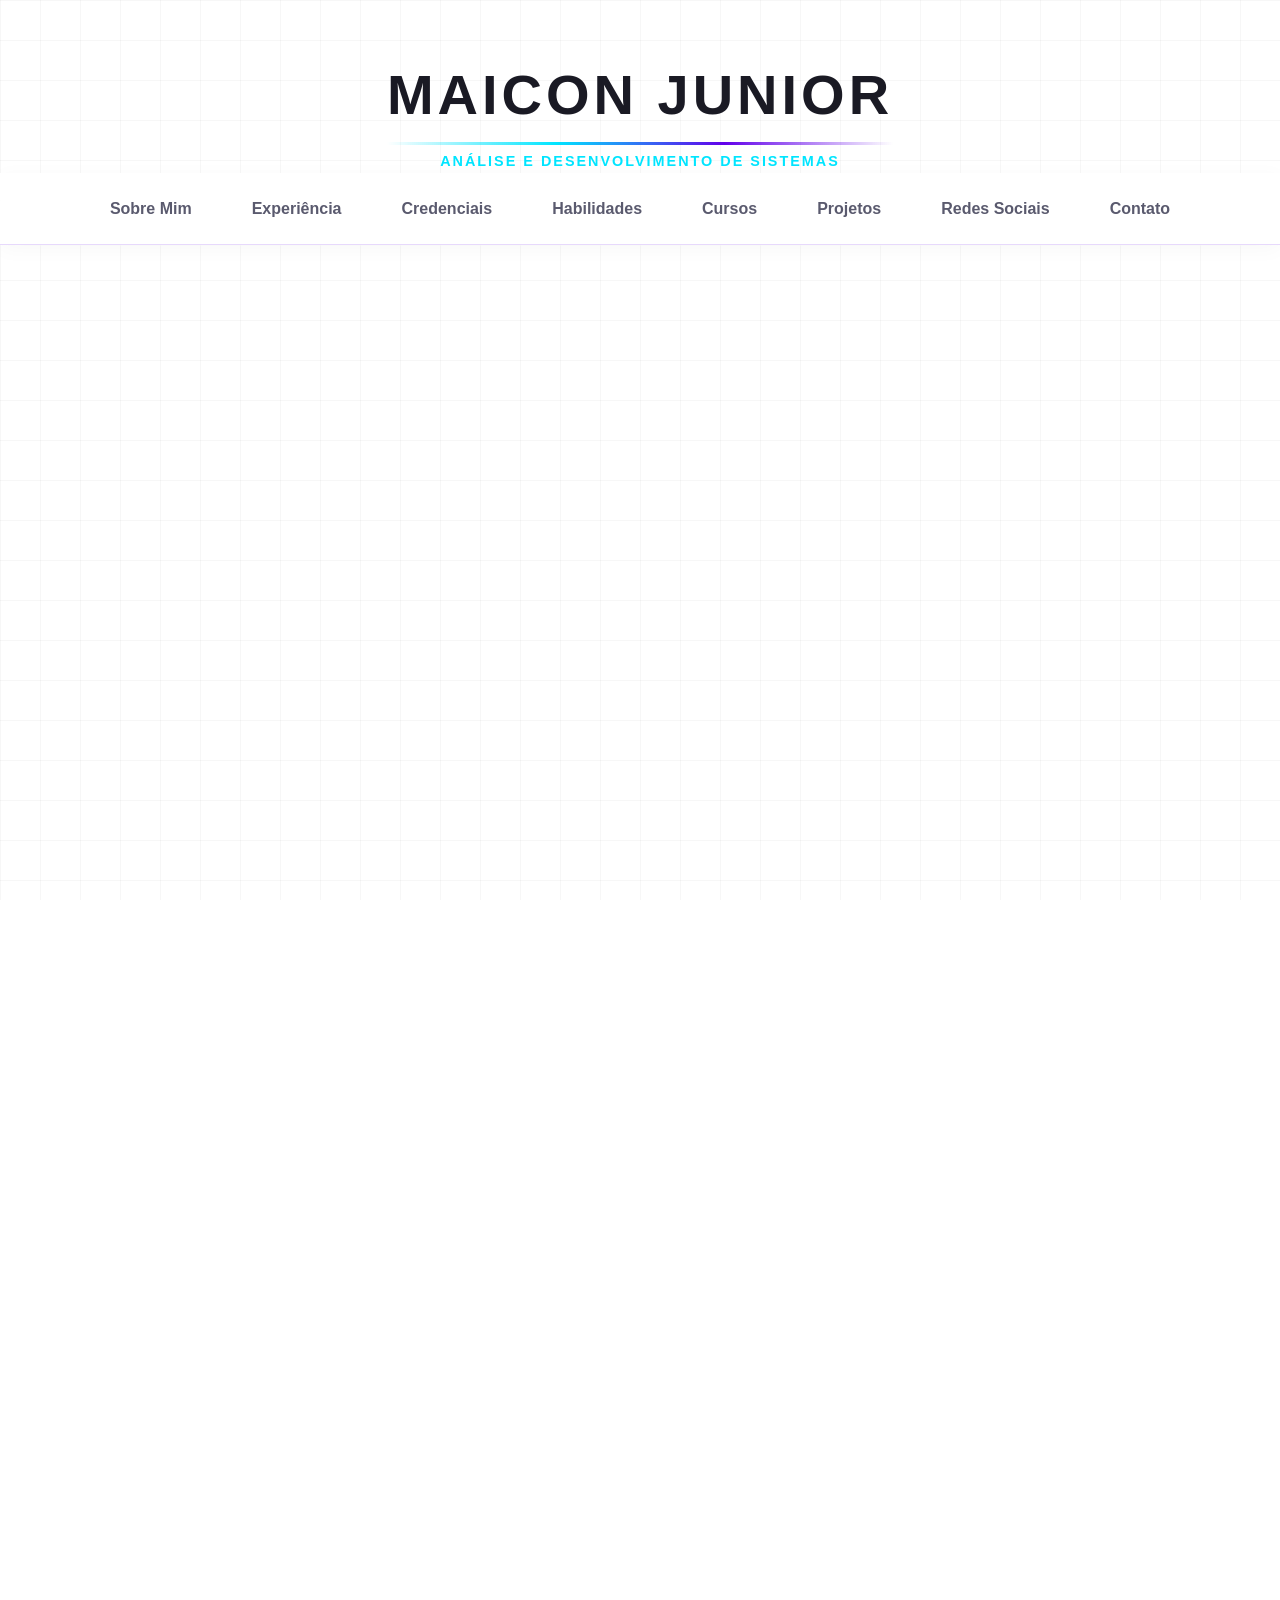
==== commit f9a6088e: "555" ====
--- a/index.html
+++ b/index.html
@@ -15,6 +15,15 @@
     <link rel="icon" href='data:image/svg+xml,<svg xmlns="http://www.w3.org/2000/svg" viewBox="0 0 100 100"><polygon points="50 5, 95 25, 95 75, 50 95, 5 75, 5 25" stroke="%2300e5ff" stroke-width="5" fill="none"/><text x="50" y="65" font-size="40" text-anchor="middle" fill="%236200ea" font-family="sans-serif" font-weight="bold">MJ</text></svg>' type="image/svg+xml">
     <link rel="stylesheet" href="style3.css">
     <style>
+        /* Estilo do Subtítulo (Novo) */
+        .subtitle {
+            color: var(--tech-glow);
+            font-size: 0.9rem;
+            letter-spacing: 2px;
+            text-transform: uppercase;
+            font-weight: bold;
+            margin-top: 5px;
+        }
         /* Ajustes Específicos para Mobile (Telas menores que 768px) */
         @media (max-width: 768px) {
             /* 1. Navegação: Alinhamento vertical, centralizado e organizado */
@@ -22,13 +31,15 @@
                 padding-bottom: 15px;
             }
             header nav {
-                display: flex;
-                flex-direction: column;
-                align-items: center;
+                display: grid;
+                grid-template-columns: 1fr 1fr; /* Divide em 2 colunas */
+                grid-template-rows: repeat(4, auto); /* Cria 4 linhas */
+                grid-auto-flow: column; /* Preenche primeiro a coluna da esquerda (1-4), depois a direita (5-8) */
                 gap: 10px;
+                padding: 0 15px;
             }
             header nav a {
-                width: 80%; /* Largura ideal para toque */
+                width: 100%;
                 text-align: center;
                 padding: 10px 0;
                 border-bottom: 1px solid rgba(255, 255, 255, 0.1); /* Divisória sutil */
@@ -48,6 +59,9 @@
             }
 
             /* 3. Idiomas: Correção para texto não sair do quadrado */
+            .languages-grid {
+                flex-direction: column;
+            }
             .language-item {
                 width: 100%;
                 box-sizing: border-box;
@@ -72,6 +86,7 @@
     <header>
         <div class="header-content">
             <h1 id="title">MAICON JUNIOR</h1>
+            <p class="subtitle">ANÁLISE E DESENVOLVIMENTO DE SISTEMAS</p>
         </div>
         <nav>
             <a href="#sobre">Sobre Mim</a>
